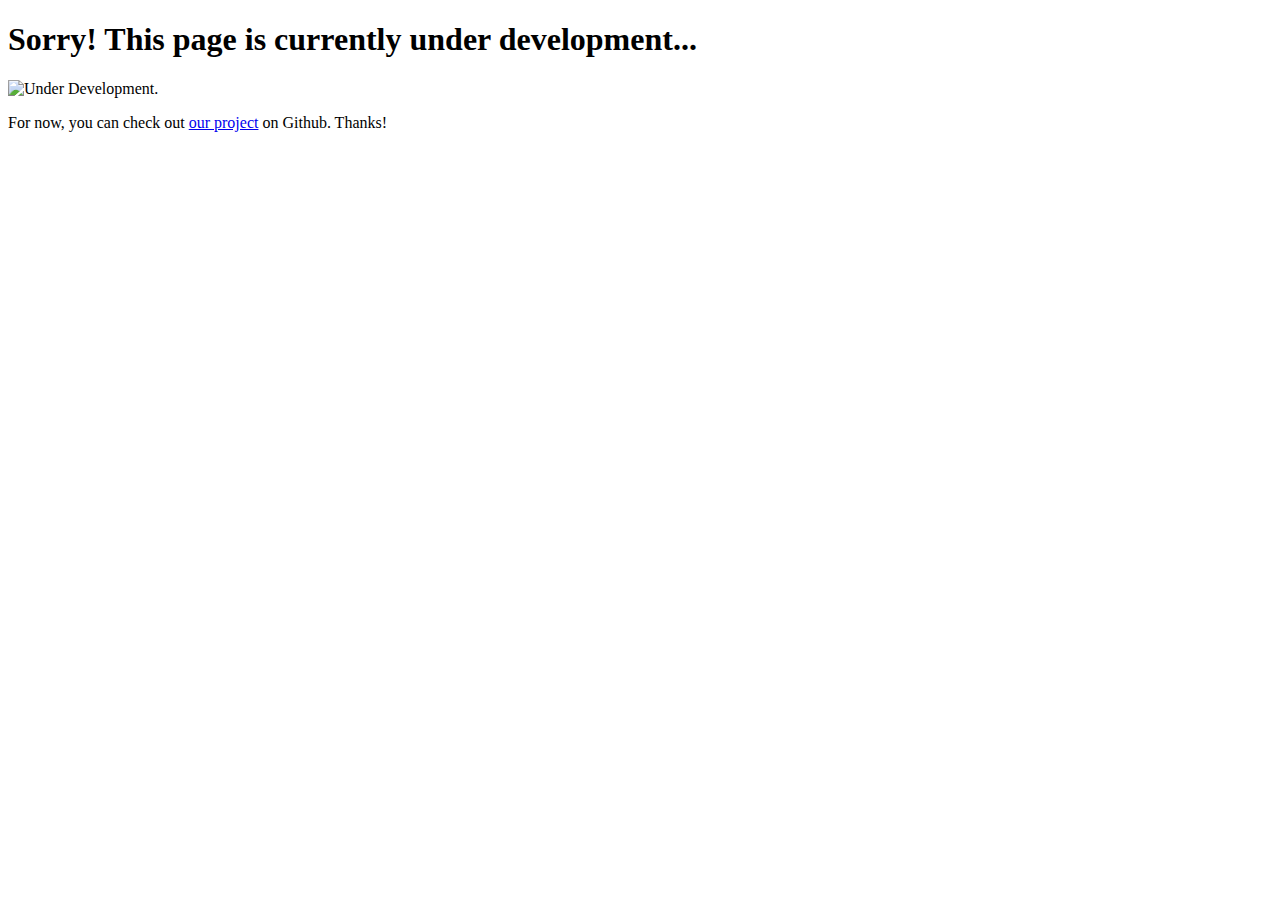
==== index.html @ 5e874f7a "Rename under-development.html to index.html" ====
<!DOCTYPE html>
<html lang="en">

<head>
    <meta charset="UTF-8">
    <meta name="viewport" content="width=device-width, initial-scale=1.0">
    <title>Under Development | archieMGS</title>

    <link rel="stylesheet" href="css/under-construction.css">
</head>

<body>
    <div class="wrapper">
        <h1 class="head">Sorry! This page is currently under development...</h1>
        <img src="img/under-construction.svg" alt="Under Development." class="image">
        <p class="text">For now, you can check out <a href="https://github.com/users/justsailor06/projects/1" class="repo-link">our project</a> on Github. Thanks!</p>
    </div>
</body>

</html>
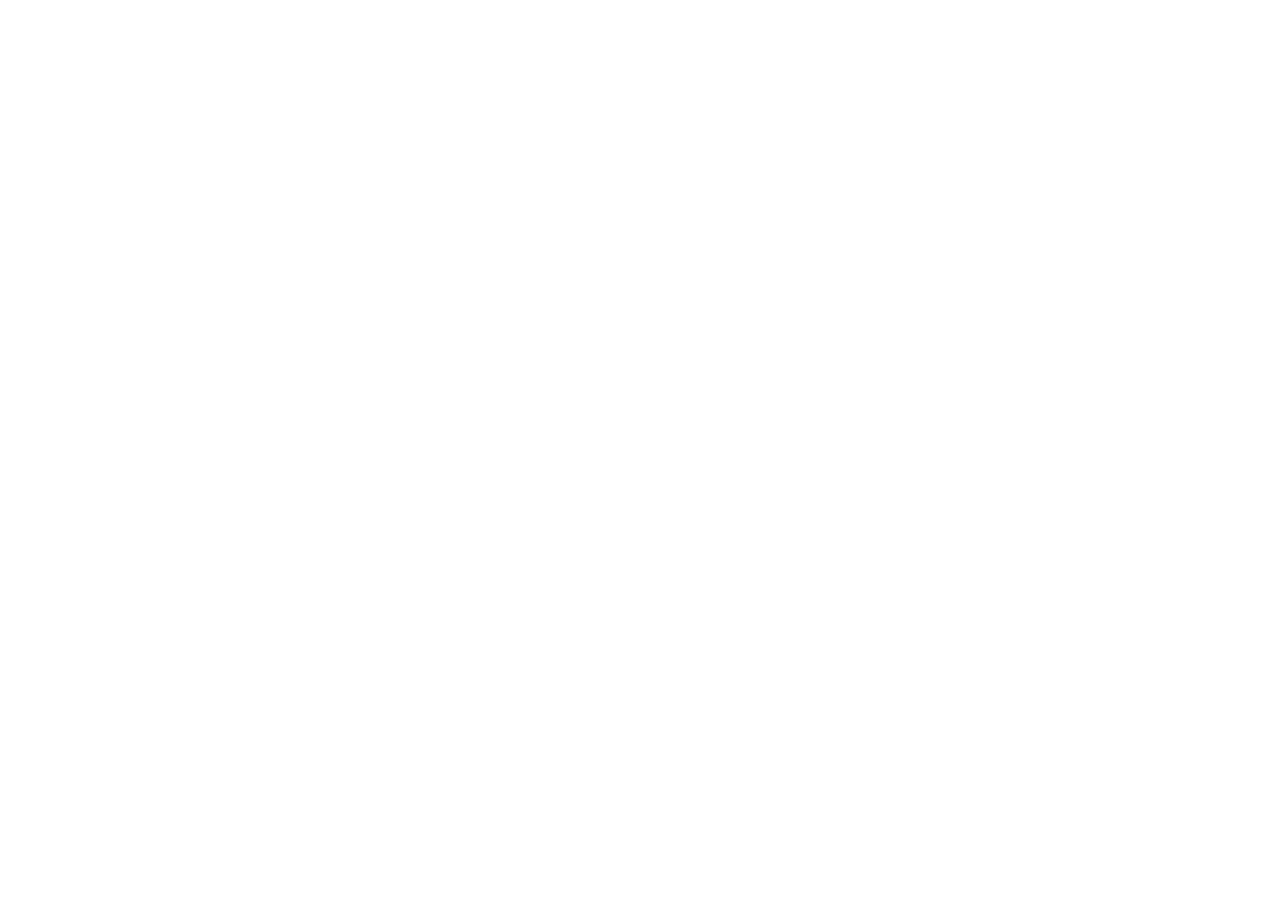
==== commit 69e12647: "Added redirect to primary domain." ====
--- a/index.html
+++ b/index.html
@@ -9,12 +9,34 @@
     <link rel="stylesheet" href="css/under-construction.css">
 </head>
 
-<body>
+<body onload="redirectMain()">
     <div class="wrapper">
-        <h1 class="head">Sorry! This page is currently under development...</h1>
-        <img src="img/under-construction.svg" alt="Under Development." class="image">
-        <p class="text">For now, you can check out <a href="https://github.com/users/justsailor06/projects/1" class="repo-link">our project</a> on Github. Thanks!</p>
+        <img src="img/mgs.svg" alt="Under Development." class="image">
+        <h1 class="head">
+        future home of archieMGS
+        </h1>
+        <p class="text">while this future home is unoccupied, you can check out <a href="https://github.com/users/sayofthelor/projects/1" class="repo-link">our github project</a> to see where we're at</p>
     </div>
+    
+    <script>
+        function redirectMain() {
+            location.replace("http://nt.archiemgs.tech"); 
+        }
+    </script> 
 </body>
+<!--
+“Here's to the crazy ones. 
+The misfits. The rebels. The troublemakers. 
+The round pegs in the square holes. The ones who see things differently. 
+They're not fond of rules. And they have no respect for the status quo. 
+You can quote them, disagree with them, glorify or vilify them. 
+About the only thing you can't do is ignore them. Because they change things. 
+They push the human race forward. And while some may see them as the crazy ones, we see genius. 
+Because the people who are crazy enough to think they can change the world, are the ones who do.”
 
+Thanks for being with us in this time of uncertainty of the final product.
+If archieMGS ever makes it to market, it's gonna be because of people like you.
+The tinkerers. The geeks. The people daring enough to press F12 and read what's here.
+You guys are awesome. No matter what, we're going to try and make archieMGS great.
+-->
 </html>
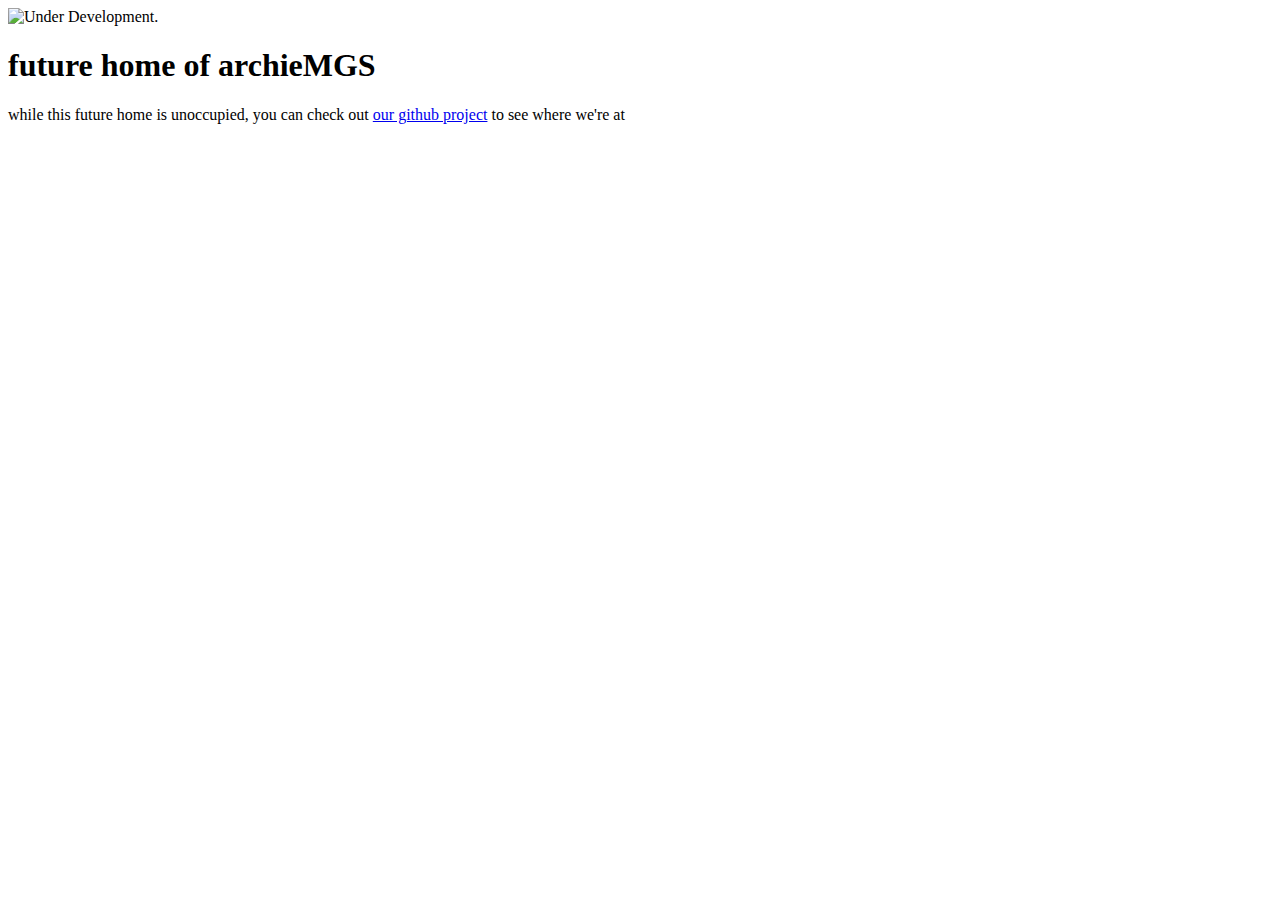
==== commit 6a4a4d78: "temporarily comment out redirect script" ====
--- a/index.html
+++ b/index.html
@@ -17,12 +17,14 @@
         </h1>
         <p class="text">while this future home is unoccupied, you can check out <a href="https://github.com/users/sayofthelor/projects/1" class="repo-link">our github project</a> to see where we're at</p>
     </div>
-    
-    <script>
+   
+   <!-- <script>
         function redirectMain() {
             location.replace("http://nt.archiemgs.tech"); 
         }
-    </script> 
+    </script>
+-->
+
 </body>
 <!--
 “Here's to the crazy ones. 
